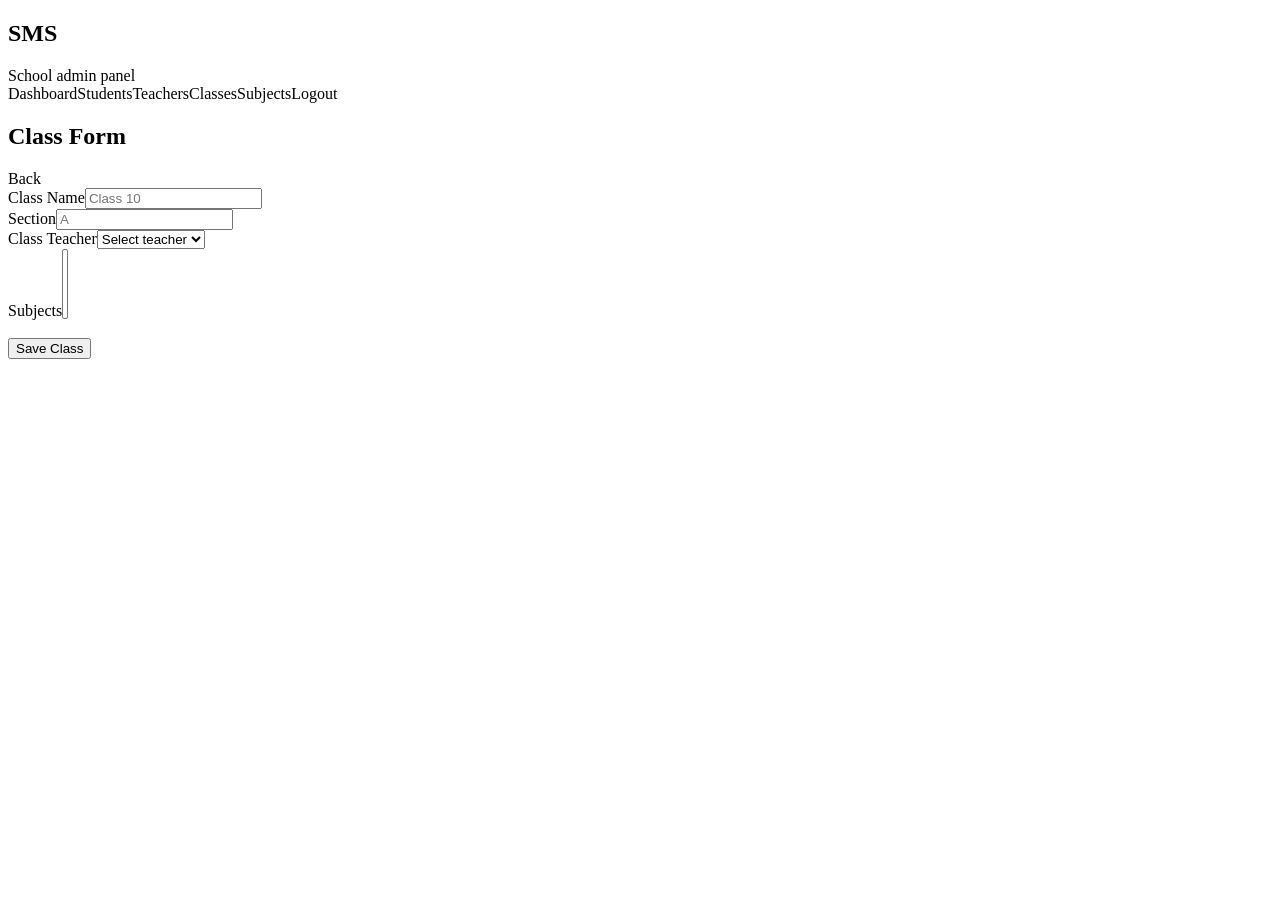
==== day_8/school_management_system/src/main/resources/templates/classes/form.html @ ab67d8b5 "Add day 8 school management system" ====
<!DOCTYPE html>
<html lang="en" xmlns:th="http://www.thymeleaf.org">
<head><meta charset="UTF-8"><meta name="viewport" content="width=device-width, initial-scale=1.0"><title th:text="${pageTitle}">Class Form</title><link rel="stylesheet" th:href="@{/css/app.css}"></head>
<body><div class="shell"><aside class="sidebar"><div class="brand"><h2>SMS</h2><span>School admin panel</span></div><nav class="nav"><a th:href="@{/dashboard}">Dashboard</a><a th:href="@{/students}">Students</a><a th:href="@{/teachers}">Teachers</a><a class="active" th:href="@{/classes}">Classes</a><a th:href="@{/subjects}">Subjects</a><a th:href="@{/logout}">Logout</a></nav></aside><main class="content">
    <section class="form-panel"><div class="form-head"><h2 th:text="${pageTitle}">Class Form</h2><a class="button secondary" th:href="@{/classes}">Back</a></div><form th:action="@{/classes/save}" th:object="${schoolClass}" method="post"><div class="form-body"><input type="hidden" th:field="*{id}"><div class="form-grid">
        <div class="field"><label>Class Name</label><input type="text" th:field="*{className}" placeholder="Class 10" required></div><div class="field"><label>Section</label><input type="text" th:field="*{section}" placeholder="A" required></div>
        <div class="field"><label>Class Teacher</label><select name="teacherId"><option value="">Select teacher</option><option th:each="teacher : ${teachers}" th:value="${teacher.id}" th:text="${teacher.name}" th:selected="${schoolClass.classTeacher != null and schoolClass.classTeacher.id == teacher.id}"></option></select></div>
        <div class="field"><label>Subjects</label><select name="subjectIds" multiple><option th:each="subject : ${subjects}" th:value="${subject.id}" th:text="${subject.name}" th:selected="${schoolClass.subjects.contains(subject)}"></option></select></div>
    </div><br><button type="submit">Save Class</button></div></form></section>
</main></div></body></html>
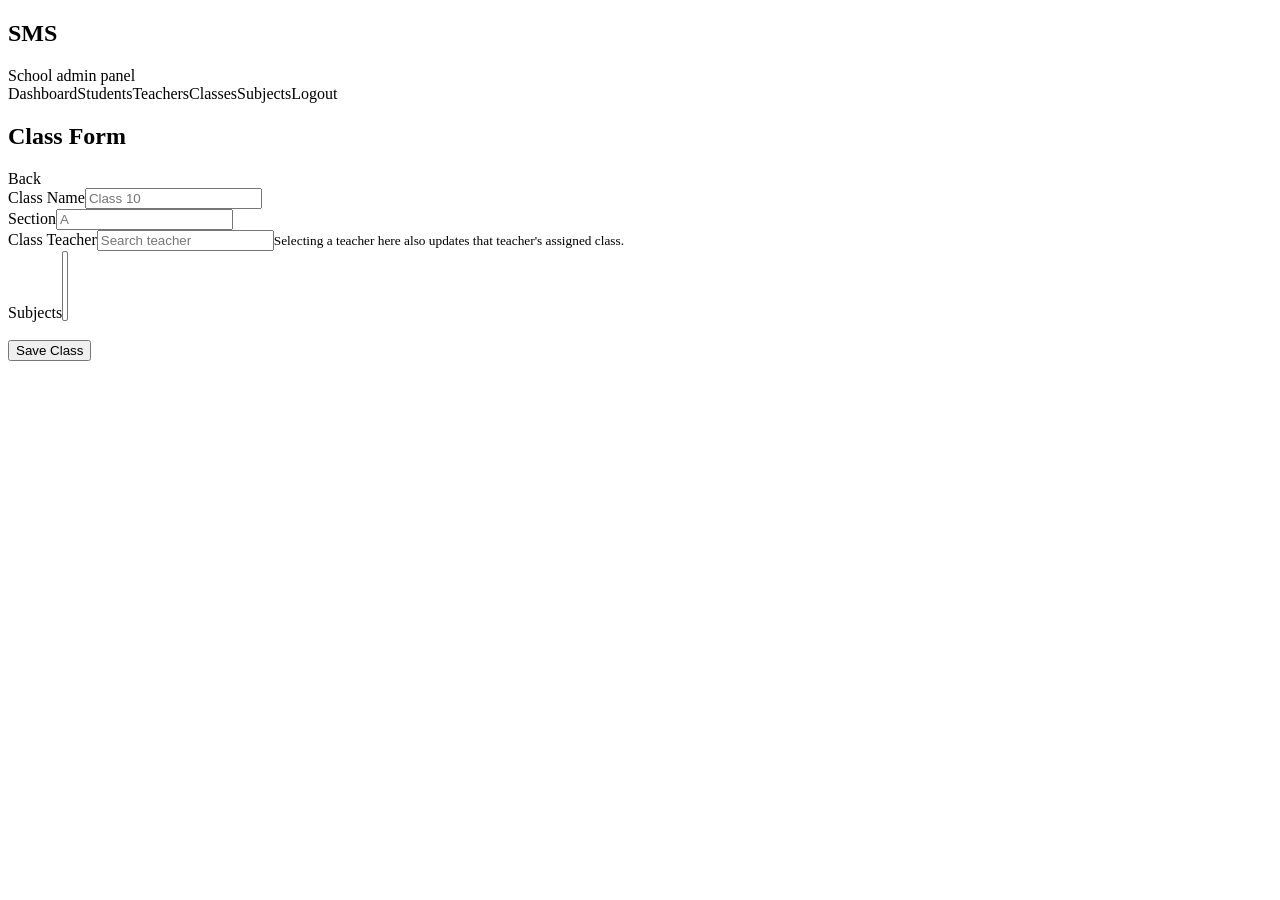
==== commit 14f61247: "day 8" ====
--- a/day_8/school_management_system/src/main/resources/templates/classes/form.html
+++ b/day_8/school_management_system/src/main/resources/templates/classes/form.html
@@ -4,7 +4,7 @@
 <body><div class="shell"><aside class="sidebar"><div class="brand"><h2>SMS</h2><span>School admin panel</span></div><nav class="nav"><a th:href="@{/dashboard}">Dashboard</a><a th:href="@{/students}">Students</a><a th:href="@{/teachers}">Teachers</a><a class="active" th:href="@{/classes}">Classes</a><a th:href="@{/subjects}">Subjects</a><a th:href="@{/logout}">Logout</a></nav></aside><main class="content">
     <section class="form-panel"><div class="form-head"><h2 th:text="${pageTitle}">Class Form</h2><a class="button secondary" th:href="@{/classes}">Back</a></div><form th:action="@{/classes/save}" th:object="${schoolClass}" method="post"><div class="form-body"><input type="hidden" th:field="*{id}"><div class="form-grid">
         <div class="field"><label>Class Name</label><input type="text" th:field="*{className}" placeholder="Class 10" required></div><div class="field"><label>Section</label><input type="text" th:field="*{section}" placeholder="A" required></div>
-        <div class="field"><label>Class Teacher</label><select name="teacherId"><option value="">Select teacher</option><option th:each="teacher : ${teachers}" th:value="${teacher.id}" th:text="${teacher.name}" th:selected="${schoolClass.classTeacher != null and schoolClass.classTeacher.id == teacher.id}"></option></select></div>
-        <div class="field"><label>Subjects</label><select name="subjectIds" multiple><option th:each="subject : ${subjects}" th:value="${subject.id}" th:text="${subject.name}" th:selected="${schoolClass.subjects.contains(subject)}"></option></select></div>
+        <div class="field" data-picker><label>Class Teacher</label><input type="search" data-picker-input list="teacher-options" th:value="${schoolClass.classTeacher != null ? schoolClass.classTeacher.name : ''}" placeholder="Search teacher"><input type="hidden" name="teacherId" data-picker-hidden th:value="${schoolClass.classTeacher != null ? schoolClass.classTeacher.id : ''}"><datalist id="teacher-options"><option th:each="teacher : ${teachers}" th:value="${teacher.name}" th:attr="data-id=${teacher.id}"></option></datalist><small class="hint">Selecting a teacher here also updates that teacher's assigned class.</small></div>
+        <div class="field"><label>Subjects</label><select name="subjectIds" multiple><option th:each="subject : ${subjects}" th:value="${subject.id}" th:text="${subject.name}" th:selected="${selectedSubjectIds.contains(subject.id)}"></option></select></div>
     </div><br><button type="submit">Save Class</button></div></form></section>
-</main></div></body></html>+</main></div><script th:src="@{/js/app.js}"></script></body></html>
